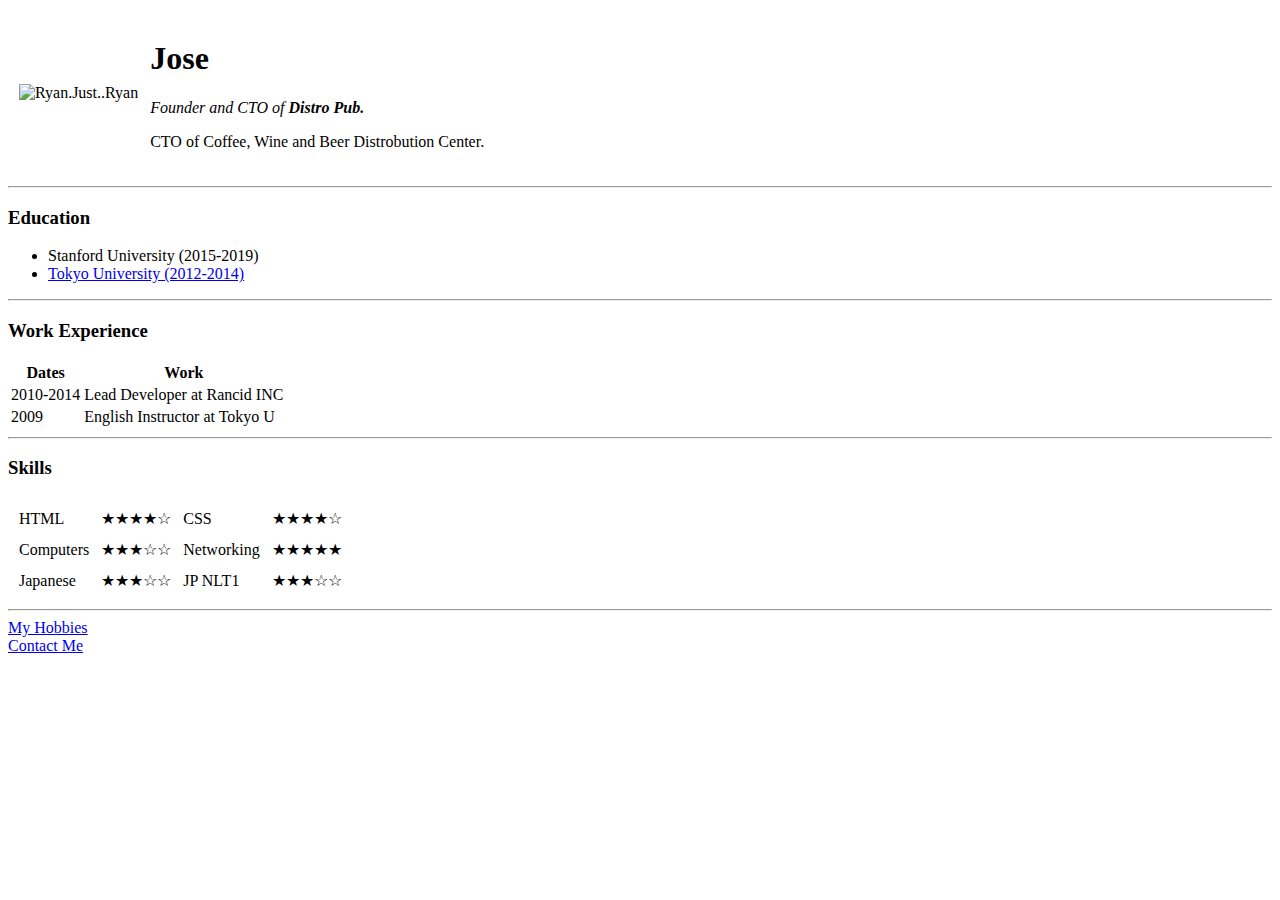
==== index.html @ d45848c1 "Add initial CV files" ====
<!DOCTYPE html>
<html lang="en" dir="ltr">

<head>
  <meta charset="utf-8">
  <title>Jose's Personal Site</title>
</head>

<body>
  <table cellspacing="10">
    <tr>
      <td><img height="400" width="500" src="ryan-reynolds.jpg" alt="Ryan.Just..Ryan"></td>
      <td>
        <h1> Jose </h1>
        <p><em>Founder and CTO of <strong>Distro Pub.</strong></em></p>
        <p>CTO of Coffee, Wine and Beer Distrobution Center.</p>
      </td>
    </tr>
  </table>
  <hr>
  <h3>Education</h3>
  <ul style="list-style-type:disc;">
    <li>Stanford University (2015-2019)</li>
    <li><a href="https://www.u-tokyo.ac.jp/en/index.html">Tokyo University (2012-2014)</a></li>
  </ul>
  <hr>
  <h3>Work Experience</h3>
  <table>
    <thead>
      <tr>
        <th>Dates</th>
        <th>Work</th>
      </tr>
    </thead>
    <tbody>
      <tr>
        <td>2010-2014</td>
        <td>Lead Developer at Rancid INC</td>
      </tr>
      <tr>
        <td>2009</td>
        <td>English Instructor at Tokyo U</td>
      </tr>
    </tbody>
    <tfoot>
    </tfoot>
  </table>
  <hr>
  <h3>Skills</h3>
    <table cellspacing="10">
      <tr>
        <td>HTML</td>
        <td>★★★★☆</td>
        <td>CSS</td>
        <td>★★★★☆</td>
      </tr>
      <tr>
        <td>Computers</td>
        <td>★★★☆☆</td>
        <td>Networking</td>
        <td>★★★★★</td>
      </tr>
      <tr>
        <td>Japanese</td>
        <td>★★★☆☆</td>
        <td>JP NLT1</td>
        <td>★★★☆☆</td>
      </tr>
    </table>

  <hr>
  <a href="hobbies.html">My Hobbies</a><br>
  <a href="Contact.html">Contact Me</a>
</body>

</html>
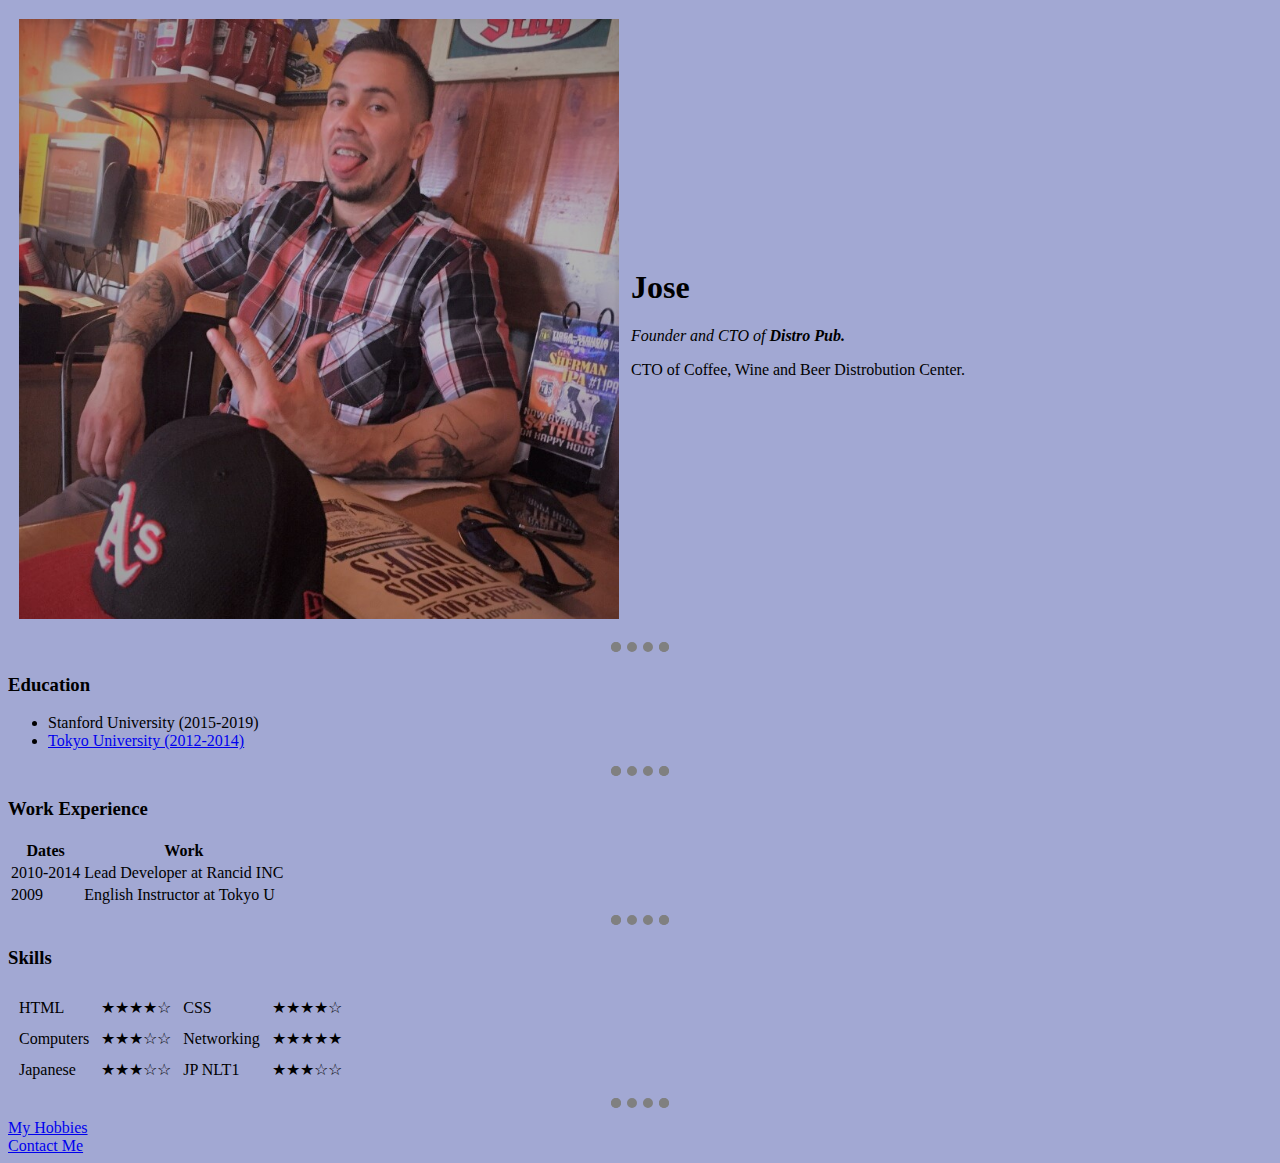
==== commit 48167822: "Css folder, image added" ====
--- a/index.html
+++ b/index.html
@@ -4,12 +4,13 @@
 <head>
   <meta charset="utf-8">
   <title>Jose's Personal Site</title>
+  <link rel="stylesheet" href="/css/styles.css" />
 </head>
 
 <body>
   <table cellspacing="10">
     <tr>
-      <td><img height="400" width="500" src="ryan-reynolds.jpg" alt="Ryan.Just..Ryan"></td>
+      <td><img height="600" width="auto" src="images/me.jpg" alt="Me"></td>
       <td>
         <h1> Jose </h1>
         <p><em>Founder and CTO of <strong>Distro Pub.</strong></em></p>
@@ -47,26 +48,26 @@
   </table>
   <hr>
   <h3>Skills</h3>
-    <table cellspacing="10">
-      <tr>
-        <td>HTML</td>
-        <td>★★★★☆</td>
-        <td>CSS</td>
-        <td>★★★★☆</td>
-      </tr>
-      <tr>
-        <td>Computers</td>
-        <td>★★★☆☆</td>
-        <td>Networking</td>
-        <td>★★★★★</td>
-      </tr>
-      <tr>
-        <td>Japanese</td>
-        <td>★★★☆☆</td>
-        <td>JP NLT1</td>
-        <td>★★★☆☆</td>
-      </tr>
-    </table>
+  <table cellspacing="10">
+    <tr>
+      <td>HTML</td>
+      <td>★★★★☆</td>
+      <td>CSS</td>
+      <td>★★★★☆</td>
+    </tr>
+    <tr>
+      <td>Computers</td>
+      <td>★★★☆☆</td>
+      <td>Networking</td>
+      <td>★★★★★</td>
+    </tr>
+    <tr>
+      <td>Japanese</td>
+      <td>★★★☆☆</td>
+      <td>JP NLT1</td>
+      <td>★★★☆☆</td>
+    </tr>
+  </table>
 
   <hr>
   <a href="hobbies.html">My Hobbies</a><br>
--- a/css/styles.css
+++ b/css/styles.css
@@ -0,0 +1,9 @@
+body {
+  background-color: #a2a8d3;
+      }
+hr {
+  border: 10px dotted gray;
+  border-bottom: none;
+  height: 3px;
+  width: 3%;
+    }
